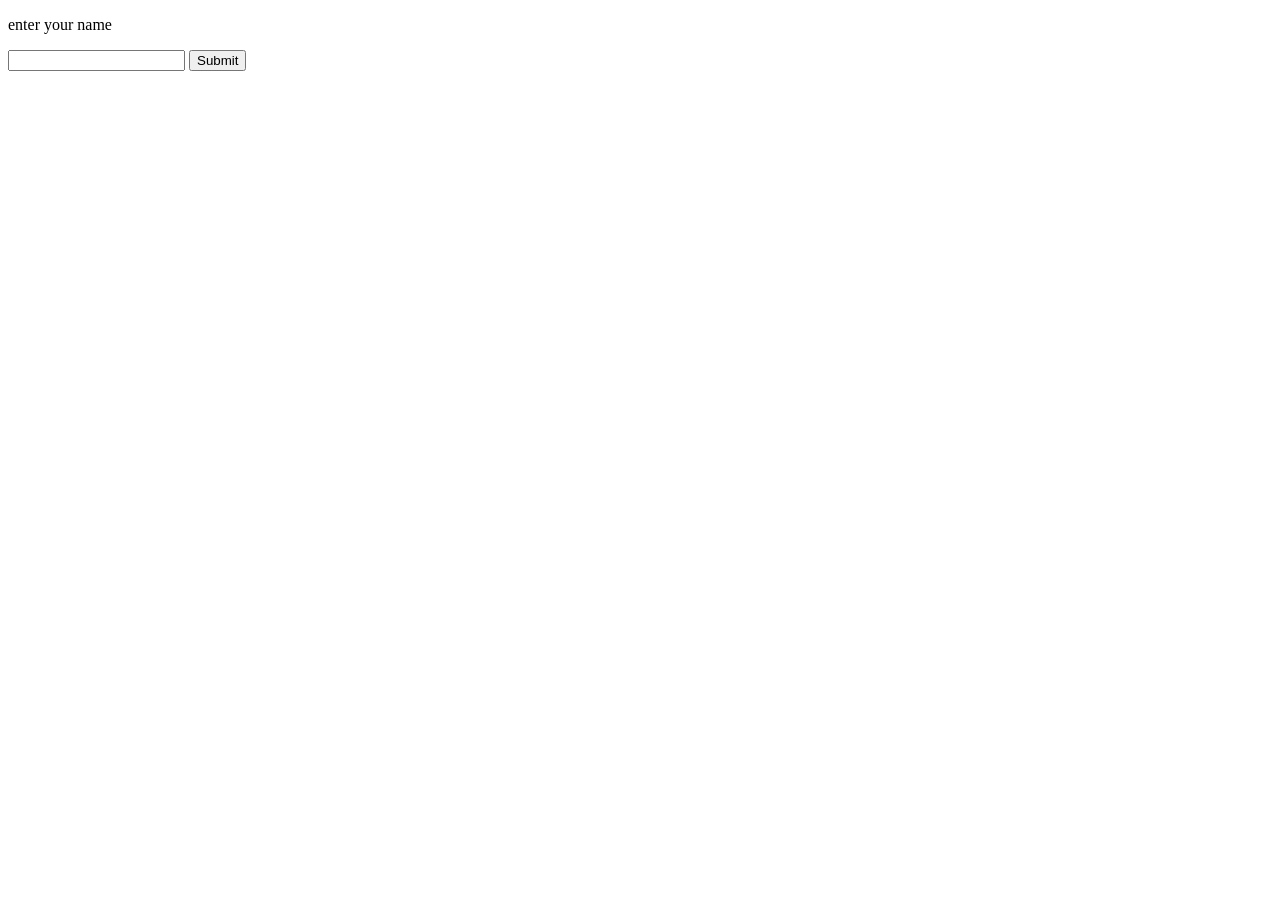
==== index.html @ c33e4a3a "Drawing boxes in JavaScript #3 Drawing boxes in JavaScript #3" ====
<!DOCTYPE html>
<html>

<head>
    <title>Hello World Example</title>
    <link rel="stylesheet" href="css.css">
    <meta charset="UTF-8">
</head>

<body>
    <div id="maincontent">
        <p id="enteryourname">enter your name</p>
        <input type="text" id="inputbox">
        <button id="submitbutton">Submit</button>
        <p id="outputtext"></p>
    </div>


    
    <script src="js.js"></script>
</body>

</html>
---- css.css ----
.dungeon 
{
    font-family: monospace;
    white-space: pre;
    border: 1px solid black; /* Drawing a box with a CSS border now instead of ascii text. */
    display: inline-block; /* the box stretches all theway to the side without this */
    padding: 5px 10px; /* adds area inside the box */
}
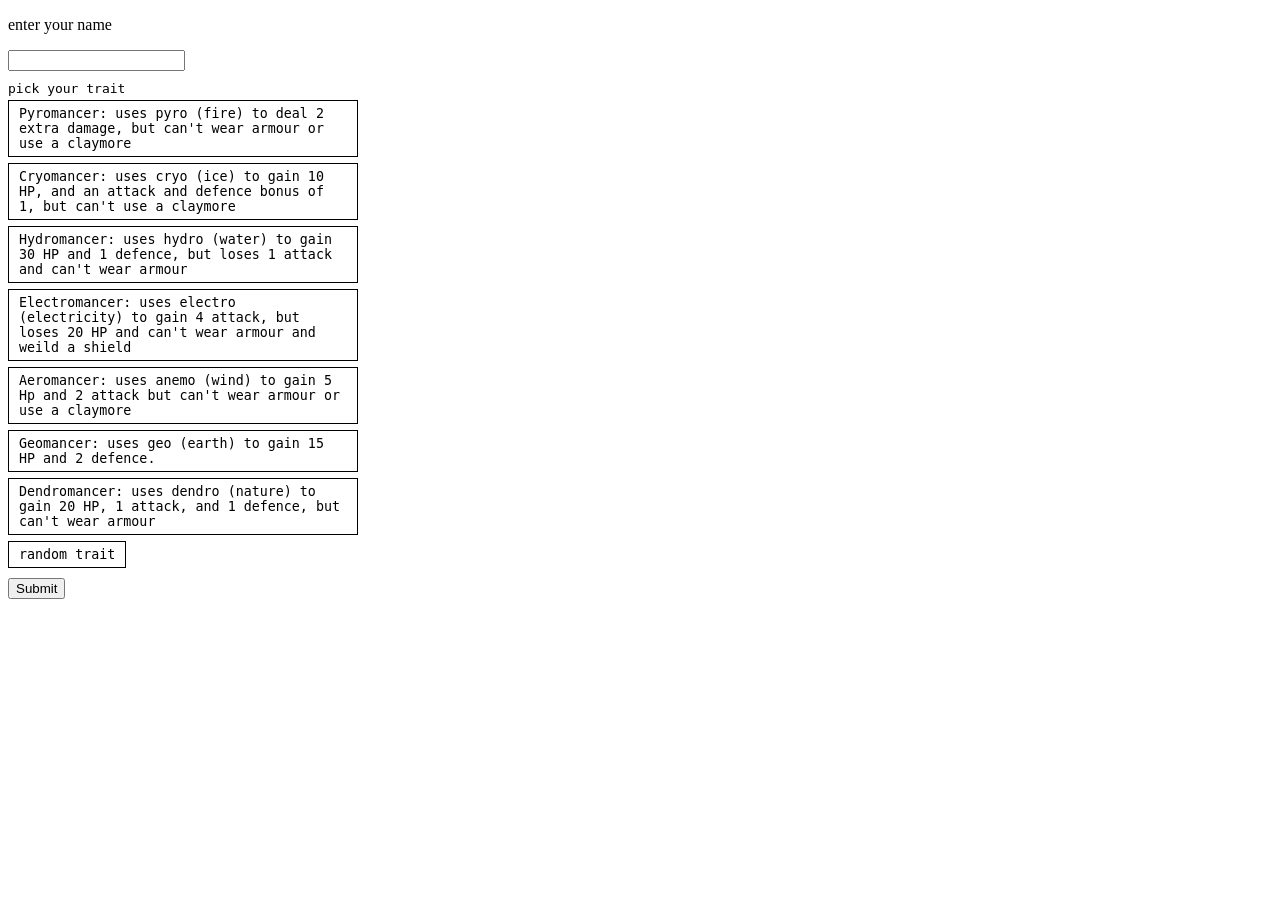
==== commit fd762381: "Character traits #28 Character traits #28" ====
--- a/index.html
+++ b/index.html
@@ -11,8 +11,21 @@
     <div id="maincontent">
         <p id="enteryourname">enter your name</p>
         <input type="text" id="inputbox">
+        <p id="traittext">pick your trait</p>
+        <div id="traitlist"></div>
         <button id="submitbutton">Submit</button>
-        <p id="outputtext"></p>
+        <div id="game-container">
+            <p id="outputtext"></p>
+            <pre id="gamegridtext"></pre>
+            <div id="right-column">
+                <div id="traitdisplay"></div>
+                <div id="hb"></div>
+                <button id="helpbutton">Help</button>
+                <div id="inventory-list"></div>
+                <div id="floor-indicator"></div>
+                <div id="equipment-list"></div>
+            </div>
+        </div>
     </div>
 
 
--- a/css.css
+++ b/css.css
@@ -1,8 +1,143 @@
 .dungeon 
 {
     font-family: monospace;
-    white-space: pre;
+    white-space: pre-wrap;
     border: 1px solid black; /* Drawing a box with a CSS border now instead of ascii text. */
-    display: inline-block; /* the box stretches all theway to the side without this */
     padding: 5px 10px; /* adds area inside the box */
-}+}
+
+#game-container
+{
+    display: none;
+    grid-template-columns: 1fr auto 1fr;/*centers the game board by giving the other columns equal space*/
+    align-items: flex-start;
+    gap: 20px;
+    margin-top: 15px;
+}
+
+#outputtext
+{
+    min-width: 320px;
+    height: 25.5em; /* roughly 20 lines + padding */
+    overflow-y: auto;
+    margin: 0;
+}
+
+#gamegridtext
+{
+    margin: 0;
+}
+
+#inventory-list
+{
+    font-family: monospace;
+    white-space: pre-line;
+    border: 1px solid black;
+    display: inline-block;
+    padding: 5px 10px;
+    margin: 0;
+    width: 200px;
+    box-sizing: border-box;
+}
+
+#floor-indicator
+{
+    font-family: monospace;
+    white-space: pre-line;
+    border: 1px solid black;
+    display: inline-block;
+    padding: 5px 10px;
+    margin: 0;
+    width: 200px;
+    box-sizing: border-box;
+}
+
+#equipment-list
+{
+    font-family: monospace;
+    white-space: pre-line;
+    border: 1px solid black;
+    display: inline-block;
+    padding: 5px 10px;
+    margin: 0;
+    width: 200px;
+    box-sizing: border-box;
+}
+
+#hb
+{
+    font-family: monospace;
+    white-space: pre-line;
+    border: 1px solid black;
+    display: inline-block;
+    padding: 5px 10px;
+    margin: 0;
+    width: 200px;
+    box-sizing: border-box;
+}
+
+#right-column
+{
+    display: flex;
+    flex-direction: column;
+    gap: 15px;
+    align-items: flex-start;
+    position: relative;
+}
+
+#helpbutton
+{
+    position: absolute;
+    right: 0;
+    top: 0;
+}
+
+#traitdisplay
+{
+    font-family: monospace;
+    white-space: pre-line;
+    border: 1px solid black;
+    display: inline-block;
+    padding: 5px 10px;
+    margin: 0;
+    width: 200px;
+    box-sizing: border-box;
+}
+
+#traittext
+{
+    font-family: monospace;
+    margin: 10px 0 4px 0;
+}
+
+#traitlist
+{
+    display: flex;
+    flex-direction: column;
+    align-items: flex-start;
+    gap: 6px;
+    margin-bottom: 10px;
+}
+
+#traitlist button
+{
+    font-family: monospace;
+    text-align: left;
+    padding: 5px 10px;
+    border: 1px solid black;
+    background: white;
+    cursor: pointer;
+    max-width: 350px;
+}
+
+#traitlist button:hover
+{
+    background: #eee;
+}
+
+#traitlist button.selected
+{
+    background: #cde3ff;
+    border: 2px solid #2b6cb0;
+    font-weight: bold;
+}
